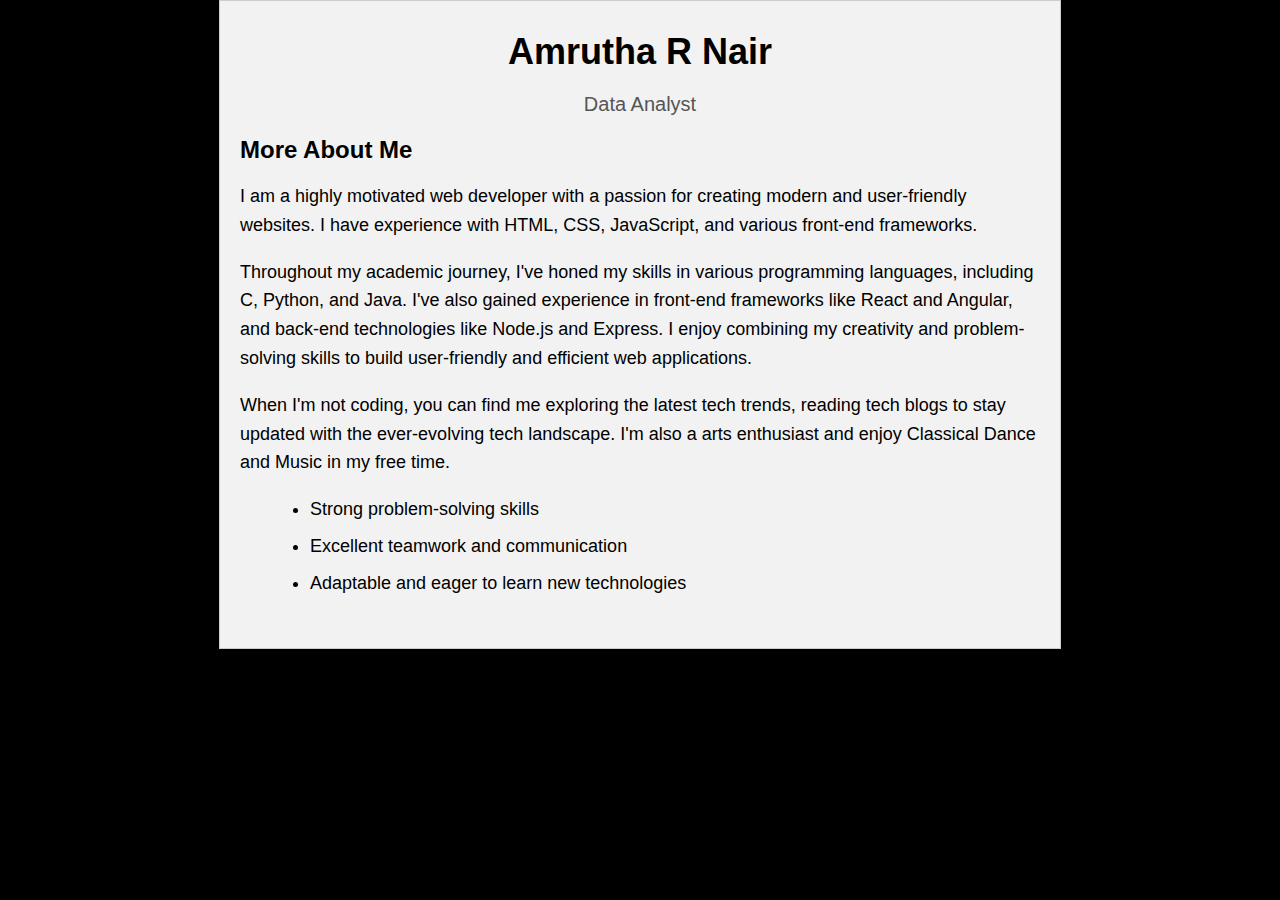
==== readmore.html @ 0cf64cf3 "first commit" ====
<!DOCTYPE html>
<html lang="en">
<head>
    <meta charset="UTF-8">
    <meta name="viewport" content="width=device-width, initial-scale=1.0">
    <title>About Me:)</title>
    <link rel="stylesheet" href="readmore.css">
</head>
<body>
    <div class="cv-container">
        <div class="header">
            <h1>Amrutha R Nair</h1>
            <p>Data Analyst</p>
        </div>
        <div class="content">
            <div class="about-me">
                <h2>More About Me</h2>
                <p>
                    I am a highly motivated web developer with a passion for creating modern and user-friendly websites. 
                    I have experience with HTML, CSS, JavaScript, and various front-end frameworks.
                </p>
                <p>
                    Throughout my academic journey, I've honed my skills in various programming languages, including C, Python, and Java. I've also gained experience in front-end frameworks like React and Angular, and back-end technologies like Node.js and Express. I enjoy combining my creativity and problem-solving skills to build user-friendly and efficient web applications.
                </p>
                <p>When I'm not coding, you can find me exploring the latest tech trends, reading tech blogs to stay updated with the ever-evolving tech landscape. I'm also a arts enthusiast and enjoy Classical Dance and Music in my free time.
                </p></p>
                </p>
                <ul>
                    <li>Strong problem-solving skills</li>
                    <li>Excellent teamwork and communication</li>
                    <li>Adaptable and eager to learn new technologies</li>
                </ul>
            </div>
        </div>
    </div>
</body>
</html>
---- readmore.css ----
body {
    font-family: Arial, sans-serif;
    margin: 0;
    padding: 0;
    background-color: black;
}

.cv-container {
    max-width: 800px;
    margin: 0 auto;
    padding: 20px;
    background-color: #f2f2f2;
    border: 1px solid #ccc;
    box-shadow: 0 0 10px rgba(0, 0, 0, 0.1);
}

.header {
    text-align: center;
}

.header h1 {
    font-size: 36px;
    margin: 10px 0;
}

.header p {
    font-size: 20px;
    color: #555;
}

.content h2 {
    font-size: 24px;
    margin: 15px 0;
}

.content p, .content ul {
    font-size: 18px;
    line-height: 1.6;
}

.about-me {
    margin-bottom: 30px;
}

.about-me p {
    margin-bottom: 15px;
}

.about-me ul {
    margin-left: 30px;
}

.about-me li {
    margin-bottom: 8px;
}
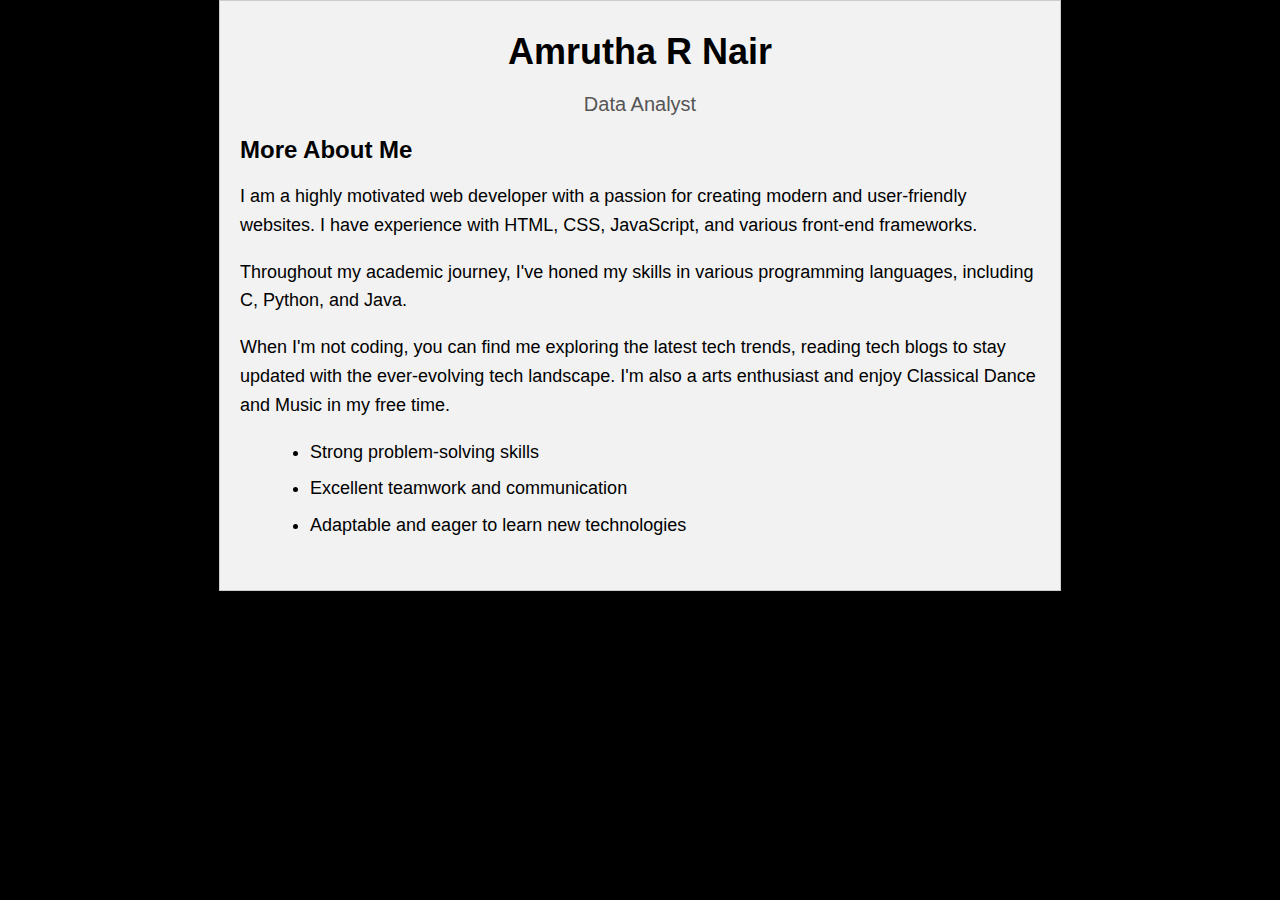
==== commit 785ca9e9: "first commit" ====
--- a/readmore.html
+++ b/readmore.html
@@ -20,8 +20,7 @@
                     I have experience with HTML, CSS, JavaScript, and various front-end frameworks.
                 </p>
                 <p>
-                    Throughout my academic journey, I've honed my skills in various programming languages, including C, Python, and Java. I've also gained experience in front-end frameworks like React and Angular, and back-end technologies like Node.js and Express. I enjoy combining my creativity and problem-solving skills to build user-friendly and efficient web applications.
-                </p>
+                    Throughout my academic journey, I've honed my skills in various programming languages, including C, Python, and Java.
                 <p>When I'm not coding, you can find me exploring the latest tech trends, reading tech blogs to stay updated with the ever-evolving tech landscape. I'm also a arts enthusiast and enjoy Classical Dance and Music in my free time.
                 </p></p>
                 </p>
